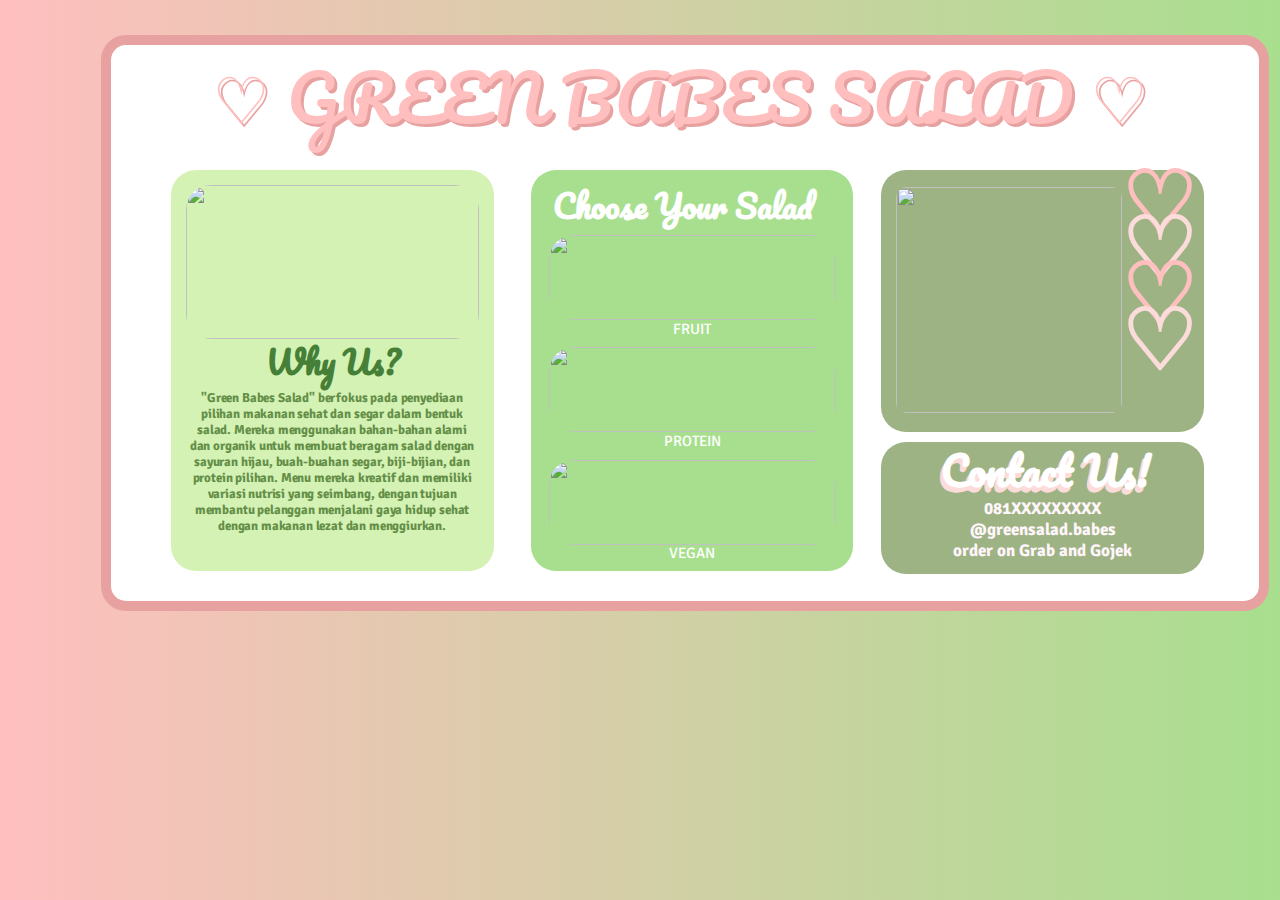
==== index.html @ d31f9012 "Add files via upload" ====
<!DOCTYPE html>
<html lang="en">
<head>
    <meta charset="UTF-8">
    <meta name="viewport" content="width=device-width, initial-scale=1.0">
    <link rel="stylesheet" href="https://fonts.googleapis.com/css?family=Pacifico|Signika
    ">
    <link rel="stylesheet" href="https://fonts.googleapis.com/css2?family=Material+Symbols+Outlined:opsz,wght,FILL,GRAD@20..48,100..700,0..1,-50..200" />
    <link rel="stylesheet" href="PKWU1_02.css">
    <title>Document</title>
</head>
<body class="background">
    
    <div class="latarktk" style="height: 556px; left: 101px; top: 35px; position: absolute; " >
        <h1 class="judul1" style="top: -47px; left: 91px; position: absolute">♡ GREEN BABES SALAD ♡</h1>
        <h1 class="judul2" style="top: -50px; left: 88px; position: absolute">♡ GREEN BABES SALAD ♡</h1>
        <div class="ktk1" style="height: 401px; left: 60px; top: 125px; position:absolute">
            <h2 style="width: 100%; height: 100%; color: #468038; font-size: 32px; font-family: pacifico; font-weight: bold; word-wrap: break-word; top: 136px; left: 0px; 235px; text-align:center; position: absolute">Why Us?</h2>
            <p class="penjelasan">"Green Babes Salad" berfokus pada penyediaan pilihan makanan sehat dan segar dalam bentuk salad. Mereka menggunakan bahan-bahan alami dan organik untuk membuat beragam salad dengan sayuran hijau, buah-buahan segar, biji-bijian, dan protein pilihan. Menu mereka kreatif dan memiliki variasi nutrisi yang seimbang, dengan tujuan membantu pelanggan menjalani gaya hidup sehat dengan makanan lezat dan menggiurkan.</p>
            <img src="makan_salad.jpg" class="foto1" style="top: 15px; left: 15px; position: absolute">
        </div>
        <div class="ktk2" style="height: 401px; left: 420px; top: 125px; position:absolute">
            <h2 style="color: #FFFF; font-size: 32px; font-family: pacifico; font-weight: bold; word-wrap: break-word; top: -20px; left: 22px; position: absolute">Choose Your Salad</h2>
            <p class="labels" style="margin-top: 150px;">FRUIT</p>
            <p class="labels" style="margin-top: 94px;">PROTEIN</p>
            <p class="labels" style="margin-top: 94px;">VEGAN</p>
            <img src="salad_buah1.jpg" class="foto2" style="top: 65px; left: 18px; position: absolute">
            <img src="salad_ayam1.jpg" class="foto2" style="top: 177px; left: 18px; position: absolute">
            <img src="salad_vegan1.jpg" class="foto2" style="top: 290px; left: 18px; position: absolute">
        </div>
        <div class="ktk3" style="left: 770px; top: 125px; position:absolute">
            <img src="discount_gbs.jpg" style="width: 226px; height: 226px; border-radius: 10px; top: 17px; left: 15px; position: absolute;">
            <h1 style="color:#FFBFBF; font-size: 85px; margin-top:-18px; margin-left: 235px; text-align:center;">♡</h1>
            <h1 style="color:#fcdbdb; font-size: 85px; margin-top:-110px; margin-left: 235px; text-align:center;">♡</h1>
            <h1 style="color:#FFBFBF; font-size: 85px; margin-top:-110px; margin-left: 235px; text-align:center;">♡</h1>
            <h1 style="color:#fcdbdb; font-size: 85px; margin-top:-110px; margin-left: 235px; text-align:center;">♡</h1>
        </div>
        <div class="ktk4" style="left: 770px; top: 397px; position:absolute">
            <h2 class="contact">Contact Us!</h2>
            <h2 class="contact2">Contact Us!</h2>
            <p class="cinfo">081XXXXXXXXX <br> @greensalad.babes <br> order on Grab and Gojek  </p>
        </div>
    </div>
    
</body>
</html>
---- PKWU1_02.css ----
.background {
    background: linear-gradient(137deg, #FFBFBF 0%, #A8DF8E 100%);
}

.latarktk {
    width: 1148px;
    height: 556px;
    border-radius: 25px;
    border: 10px solid #E8A1A1;
    background: #FFF;
    
}

.judul1 {
    width: 961px;
    height: 105px;
    color: #E8A1A1;
    font-family: pacifico;
    font-size: 65px;
    font-style: normal;
    font-weight: 400;
    line-height: normal;
    text-align: center;
}

.judul2 {
    width: 961px;
    height: 105px;
    color:#FFBFBF;
    font-family: pacifico;
    font-size: 65px;
    font-style: normal;
    font-weight: 400;
    line-height: normal;
    text-align: center;
}

.labels {
    color: #FFF;
    text-align: center;
    font-family: Signika;
    font-size: 15px;
}

.ktk1 {
    width: 323px;
    height: 401px;
    border-radius: 25px;
    background: #D4F2B3;
}

.penjelasan {
    color: #648f48;
    font-family: Signika;
    font-size: 13px;
    font-style: normal;
    font-weight: 700;
    line-height: normal;
    letter-spacing: -0.165px;
    text-align: center;
    display: flex;
    flex-direction: column;
    justify-content: center;
    width: 290px;
    margin-top: 220px;
    margin-left: 16px;
}

.ktk2 {
    width: 322px;
    height: 401px;
    border-radius: 25px;
    background: #A8DF8E;
}

.ktk3 {
    width: 323px;
    height: 262px;
    border-radius: 25px;
    background: #9EB384;
}

.contact {
    text-align: center;
    font-family: pacifico;
    color: #fcdbdb;
    font-size: 40px;
    margin-top: -2px;
    
}

.contact2 {
    text-align: center;
    font-family: pacifico;
    color: #FFF;
    font-size: 40px;
    margin-top: -108px;
    margin-left: 6px;
}

.cinfo {
    color: #fff6fb;
    text-align: center;
    font-family: Signika;
    font-weight: 700;
    font-size: 17px;
    margin-top: -40px;
}

.ktk4 {
    width: 323px;
    height: 132px;
    border-radius: 25px;
    background: #9EB384;
    
}


.foto1 {
    width: 293px;
    height: 154px;
    border-radius: 25px;
}

.foto2 {
    width: 287px;
    height: 85px;
    border-radius: 25px;
}

.foto3 {
    width: 287px;
    height: 85px;
    border-radius: 25px;
}

.button {
    width: 139px;
    height: 33px;
    border-radius: 25px;
    border: 3px solid #FFF0F0;
    background: #FFF;
}

.buttontxt {
    color: #E8A1A1;
    font-family: Be Vietnam Pro;
    font-size: 18px;
    font-style: normal;
    font-weight: 700;
    line-height: normal;
    top: -12px;
    left: 47px;
    position: absolute;
}
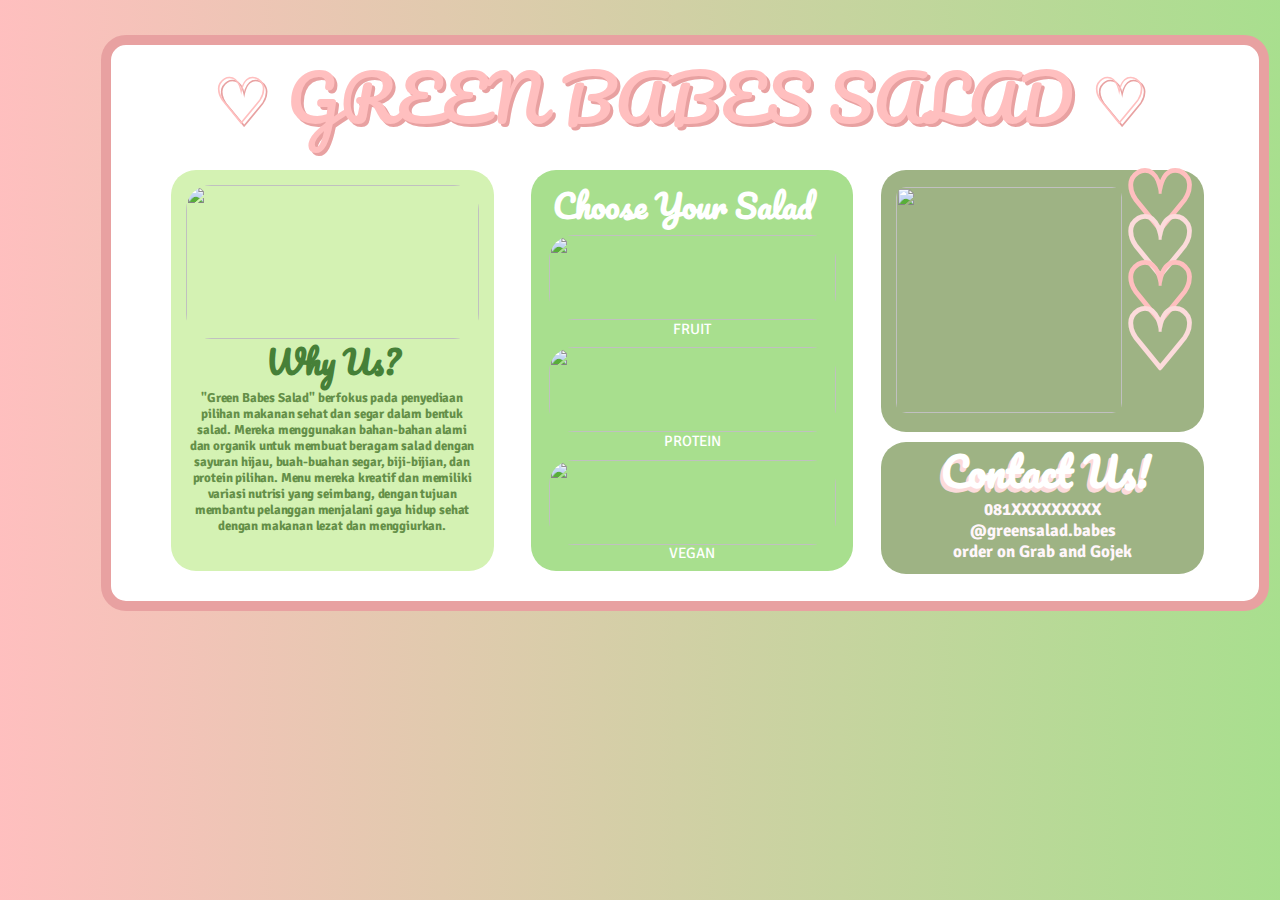
==== commit 76b88663: "Add files via upload" ====
--- a/index.html
+++ b/index.html
@@ -11,31 +11,31 @@
 </head>
 <body class="background">
     
-    <div class="latarktk" style="height: 556px; left: 101px; top: 35px; position: absolute; " >
-        <h1 class="judul1" style="top: -47px; left: 91px; position: absolute">♡ GREEN BABES SALAD ♡</h1>
-        <h1 class="judul2" style="top: -50px; left: 88px; position: absolute">♡ GREEN BABES SALAD ♡</h1>
-        <div class="ktk1" style="height: 401px; left: 60px; top: 125px; position:absolute">
-            <h2 style="width: 100%; height: 100%; color: #468038; font-size: 32px; font-family: pacifico; font-weight: bold; word-wrap: break-word; top: 136px; left: 0px; 235px; text-align:center; position: absolute">Why Us?</h2>
+    <div class="latarktk">
+        <h1 class="judul1">♡ GREEN BABES SALAD ♡</h1>
+        <h1 class="judul2">♡ GREEN BABES SALAD ♡</h1>
+        <div class="ktk1">
+            <h2 class="whyus">Why Us?</h2>
             <p class="penjelasan">"Green Babes Salad" berfokus pada penyediaan pilihan makanan sehat dan segar dalam bentuk salad. Mereka menggunakan bahan-bahan alami dan organik untuk membuat beragam salad dengan sayuran hijau, buah-buahan segar, biji-bijian, dan protein pilihan. Menu mereka kreatif dan memiliki variasi nutrisi yang seimbang, dengan tujuan membantu pelanggan menjalani gaya hidup sehat dengan makanan lezat dan menggiurkan.</p>
-            <img src="makan_salad.jpg" class="foto1" style="top: 15px; left: 15px; position: absolute">
+            <img src="makan_salad.jpg" class="foto1">
         </div>
-        <div class="ktk2" style="height: 401px; left: 420px; top: 125px; position:absolute">
-            <h2 style="color: #FFFF; font-size: 32px; font-family: pacifico; font-weight: bold; word-wrap: break-word; top: -20px; left: 22px; position: absolute">Choose Your Salad</h2>
-            <p class="labels" style="margin-top: 150px;">FRUIT</p>
-            <p class="labels" style="margin-top: 94px;">PROTEIN</p>
-            <p class="labels" style="margin-top: 94px;">VEGAN</p>
-            <img src="salad_buah1.jpg" class="foto2" style="top: 65px; left: 18px; position: absolute">
-            <img src="salad_ayam1.jpg" class="foto2" style="top: 177px; left: 18px; position: absolute">
-            <img src="salad_vegan1.jpg" class="foto2" style="top: 290px; left: 18px; position: absolute">
+        <div class="ktk2">
+            <h2 class="choose">Choose Your Salad</h2>
+            <p class="fruit">FRUIT</p>
+            <p class="protein">PROTEIN</p>
+            <p class="vegan">VEGAN</p>
+            <img src="salad_buah1.jpg" class="choosepic1">
+            <img src="salad_ayam1.jpg" class="choosepic2">
+            <img src="salad_vegan1.jpg" class="choosepic3">
         </div>
-        <div class="ktk3" style="left: 770px; top: 125px; position:absolute">
-            <img src="discount_gbs.jpg" style="width: 226px; height: 226px; border-radius: 10px; top: 17px; left: 15px; position: absolute;">
-            <h1 style="color:#FFBFBF; font-size: 85px; margin-top:-18px; margin-left: 235px; text-align:center;">♡</h1>
-            <h1 style="color:#fcdbdb; font-size: 85px; margin-top:-110px; margin-left: 235px; text-align:center;">♡</h1>
-            <h1 style="color:#FFBFBF; font-size: 85px; margin-top:-110px; margin-left: 235px; text-align:center;">♡</h1>
-            <h1 style="color:#fcdbdb; font-size: 85px; margin-top:-110px; margin-left: 235px; text-align:center;">♡</h1>
+        <div class="ktk3">
+            <img src="discount_gbs.jpg" class="discountpic">
+            <h1 class="heart1">♡</h1>
+            <h1 class="heart24">♡</h1>
+            <h1 class="heart3">♡</h1>
+            <h1 class="heart24">♡</h1>
         </div>
-        <div class="ktk4" style="left: 770px; top: 397px; position:absolute">
+        <div class="ktk4">
             <h2 class="contact">Contact Us!</h2>
             <h2 class="contact2">Contact Us!</h2>
             <p class="cinfo">081XXXXXXXXX <br> @greensalad.babes <br> order on Grab and Gojek  </p>
--- a/PKWU1_02.css
+++ b/PKWU1_02.css
@@ -8,7 +8,10 @@
     border-radius: 25px;
     border: 10px solid #E8A1A1;
     background: #FFF;
-    
+    height: 556px; 
+    left: 101px; 
+    top: 35px; 
+    position: absolute;
 }
 
 .judul1 {
@@ -21,6 +24,9 @@
     font-weight: 400;
     line-height: normal;
     text-align: center;
+    top: -47px; 
+    left: 91px; 
+    position: absolute
 }
 
 .judul2 {
@@ -33,20 +39,22 @@
     font-weight: 400;
     line-height: normal;
     text-align: center;
-}
-
-.labels {
-    color: #FFF;
-    text-align: center;
-    font-family: Signika;
-    font-size: 15px;
-}
-
-.ktk1 {
-    width: 323px;
-    height: 401px;
-    border-radius: 25px;
-    background: #D4F2B3;
+    top: -50px; 
+    left: 88px; 
+    position: absolute;
+}
+
+.whyus {
+    width: 100%; 
+    height: 100%; 
+    color: #468038; 
+    font-size: 32px; 
+    font-family: pacifico; 
+    font-weight: bold; 
+    word-wrap: break-word; 
+    top: 136px; left: 0px; 
+    text-align:center; 
+    position: absolute;
 }
 
 .penjelasan {
@@ -66,11 +74,112 @@
     margin-left: 16px;
 }
 
+.choose {
+    color: #FFFF; 
+    font-size: 32px; 
+    font-family: pacifico; 
+    font-weight: bold; 
+    word-wrap: break-word; 
+    top: -20px; 
+    left: 22px; 
+    position: absolute;
+}
+
+.fruit {
+    color: #FFF;
+    text-align: center;
+    font-family: Signika;
+    font-size: 15px;
+    margin-top: 150px;
+}
+
+.protein {
+    color: #FFF;
+    text-align: center;
+    font-family: Signika;
+    font-size: 15px;
+    margin-top: 94px;
+}
+
+.vegan {
+    color: #FFF;
+    text-align: center;
+    font-family: Signika;
+    font-size: 15px;
+    margin-top: 94px;
+}
+
+.heart1 {
+    color:#FFBFBF; 
+    font-size: 85px; 
+    margin-top:-18px;
+    margin-left: 235px; 
+    text-align:center;
+    }
+    
+    .heart24 {
+    color:#fcdbdb; 
+    font-size: 85px; 
+    margin-top:-110px; 
+    margin-left: 235px; 
+    text-align:center;
+    }
+    
+    .heart3 {
+    color:#FFBFBF; 
+    font-size: 85px; 
+    margin-top:-110px; 
+    margin-left: 235px; 
+    text-align:center;
+    }
+
+    .contact {
+        text-align: center;
+        font-family: pacifico;
+        color: #fcdbdb;
+        font-size: 40px;
+        margin-top: -2px; 
+    }
+
+.contact2 {
+    text-align: center;
+    font-family: pacifico;
+    color: #FFF;
+    font-size: 40px;
+    margin-top: -107px;
+    margin-left: 6px;
+}
+
+.cinfo {
+    color: #fff6fb;
+    text-align: center;
+    font-family: Signika;
+    font-weight: 700;
+    font-size: 17px;
+    margin-top: -40px;
+}
+
+.ktk1 {
+    width: 323px;
+    height: 401px;
+    border-radius: 25px;
+    background: #D4F2B3;
+    height: 401px; 
+    left: 60px; 
+    top: 125px; 
+    position:absolute;
+}
+
+
 .ktk2 {
     width: 322px;
     height: 401px;
     border-radius: 25px;
     background: #A8DF8E;
+    height: 401px; 
+    left: 420px; 
+    top: 125px; 
+    position:absolute;
 }
 
 .ktk3 {
@@ -78,33 +187,9 @@
     height: 262px;
     border-radius: 25px;
     background: #9EB384;
-}
-
-.contact {
-    text-align: center;
-    font-family: pacifico;
-    color: #fcdbdb;
-    font-size: 40px;
-    margin-top: -2px;
-    
-}
-
-.contact2 {
-    text-align: center;
-    font-family: pacifico;
-    color: #FFF;
-    font-size: 40px;
-    margin-top: -108px;
-    margin-left: 6px;
-}
-
-.cinfo {
-    color: #fff6fb;
-    text-align: center;
-    font-family: Signika;
-    font-weight: 700;
-    font-size: 17px;
-    margin-top: -40px;
+    left: 770px; 
+    top: 125px; 
+    position:absolute;
 }
 
 .ktk4 {
@@ -112,7 +197,9 @@
     height: 132px;
     border-radius: 25px;
     background: #9EB384;
-    
+    left: 770px; 
+    top: 397px; 
+    position: absolute;
 }
 
 
@@ -120,36 +207,43 @@
     width: 293px;
     height: 154px;
     border-radius: 25px;
-}
-
-.foto2 {
+    top: 15px; 
+    left: 15px; 
+    position: absolute;
+}
+
+.choosepic1 {
     width: 287px;
     height: 85px;
     border-radius: 25px;
-}
-
-.foto3 {
+    top: 65px; 
+    left: 18px; 
+    position: absolute;
+}
+
+.choosepic2 {
     width: 287px;
     height: 85px;
     border-radius: 25px;
-}
-
-.button {
-    width: 139px;
-    height: 33px;
-    border-radius: 25px;
-    border: 3px solid #FFF0F0;
-    background: #FFF;
-}
-
-.buttontxt {
-    color: #E8A1A1;
-    font-family: Be Vietnam Pro;
-    font-size: 18px;
-    font-style: normal;
-    font-weight: 700;
-    line-height: normal;
-    top: -12px;
-    left: 47px;
+    top: 177px; 
+    left: 18px; 
+    position: absolute;
+}
+
+.choosepic3 {
+    width: 287px;
+    height: 85px;
+    border-radius: 25px;
+    top: 290px; 
+    left: 18px; 
+    position: absolute
+}
+
+.discountpic {
+    width: 226px; 
+    height: 226px; 
+    border-radius: 10px; 
+    top: 17px; 
+    left: 15px; 
     position: absolute;
 }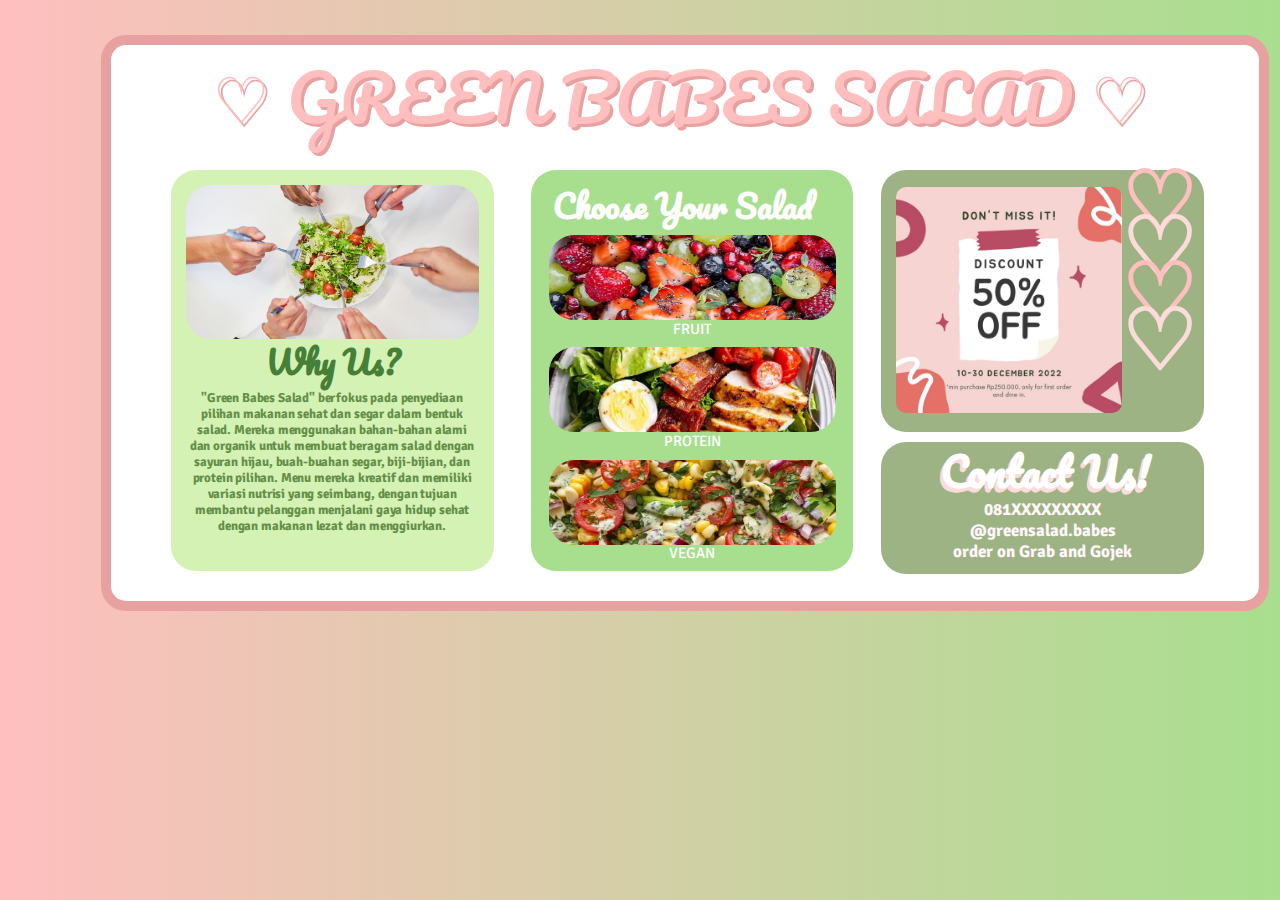
==== commit af27b027: "Update index.html" ====
--- a/index.html
+++ b/index.html
@@ -29,7 +29,7 @@
             <img src="salad_vegan1.jpg" class="choosepic3">
         </div>
         <div class="ktk3">
-            <img src="discount_gbs.jpg" class="discountpic">
+            <img src="Discount_gbs.jpg" class="discountpic">
             <h1 class="heart1">♡</h1>
             <h1 class="heart24">♡</h1>
             <h1 class="heart3">♡</h1>
@@ -43,4 +43,4 @@
     </div>
     
 </body>
-</html>+</html>
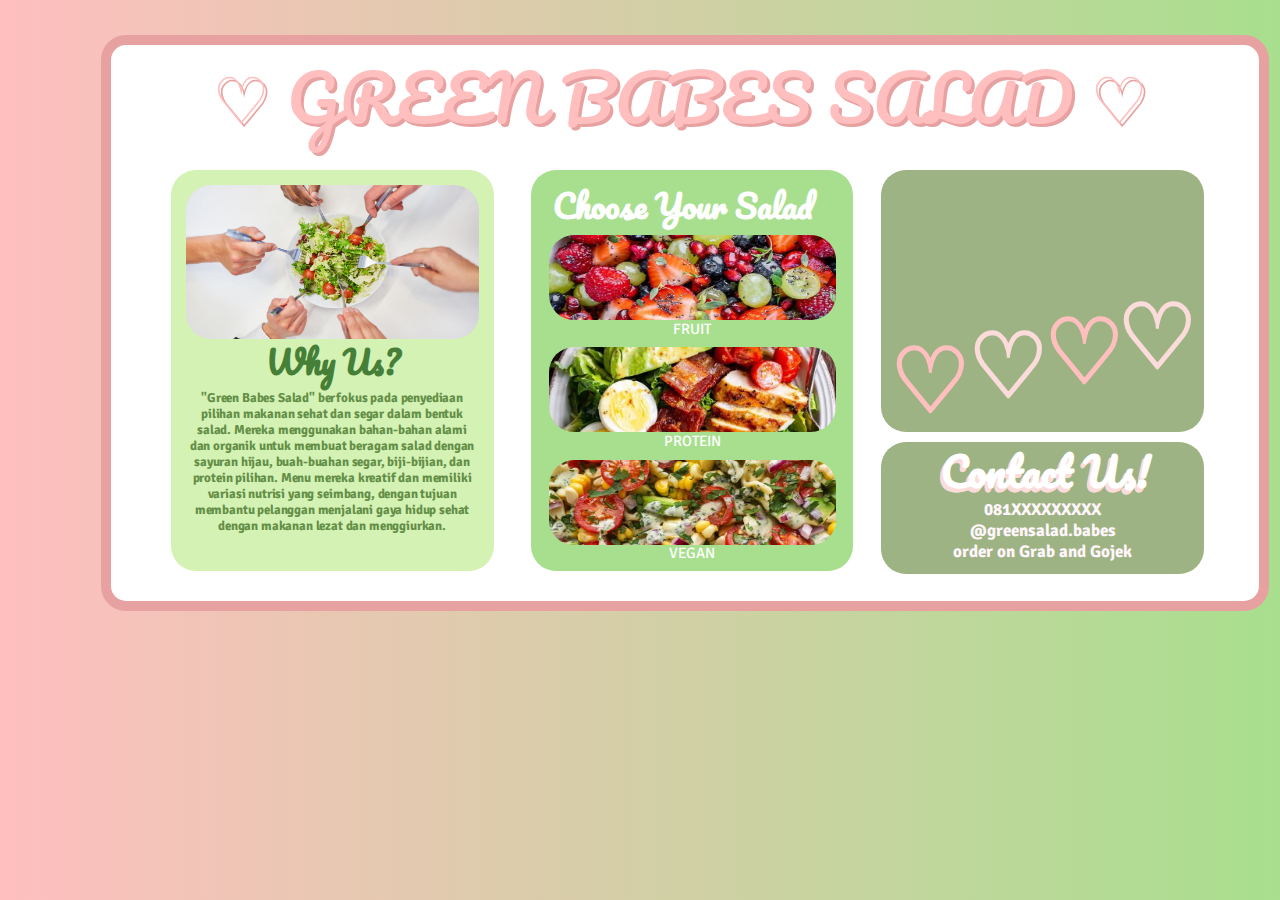
==== commit c386f439: "Add files via upload" ====
--- a/index.html
+++ b/index.html
@@ -29,11 +29,13 @@
             <img src="salad_vegan1.jpg" class="choosepic3">
         </div>
         <div class="ktk3">
-            <img src="Discount_gbs.jpg" class="discountpic">
+            <video autoplay loop muted class="videoi">
+                <source src="iklan_gbs.mp4">
+            </video>
             <h1 class="heart1">♡</h1>
-            <h1 class="heart24">♡</h1>
+            <h1 class="heart2">♡</h1>
             <h1 class="heart3">♡</h1>
-            <h1 class="heart24">♡</h1>
+            <h1 class="heart4">♡</h1>
         </div>
         <div class="ktk4">
             <h2 class="contact">Contact Us!</h2>
@@ -43,4 +45,4 @@
     </div>
     
 </body>
-</html>
+</html>--- a/PKWU1_02.css
+++ b/PKWU1_02.css
@@ -159,6 +159,38 @@
     margin-top: -40px;
 }
 
+.heart1 {
+    color:#FFBFBF; 
+    font-size: 90px; 
+    margin-top:-29px;
+    margin-left: -225px; 
+    text-align:center;
+    }
+
+.heart2 {
+    color:#fcdbdb; 
+    font-size: 90px; 
+    margin-top:-180px;
+    margin-left: -69px; 
+    text-align:center;
+    }
+
+    .heart3 {
+        color:#FFBFBF; 
+        font-size: 90px; 
+        margin-top:-180px;
+        margin-left: 84px; 
+        text-align:center;
+        }
+
+        .heart4 {
+            color:#fcdbdb; 
+            font-size: 90px; 
+            margin-top:-180px;
+            margin-left: 230px; 
+            text-align:center;
+            }
+
 .ktk1 {
     width: 323px;
     height: 401px;
@@ -239,11 +271,10 @@
     position: absolute
 }
 
-.discountpic {
-    width: 226px; 
-    height: 226px; 
-    border-radius: 10px; 
-    top: 17px; 
-    left: 15px; 
-    position: absolute;
-}+.videoi {
+    width: 305px;
+    height: 175px;
+    border-radius: 25px;
+    margin-top: 8px;
+    margin-left: 9px;
+}
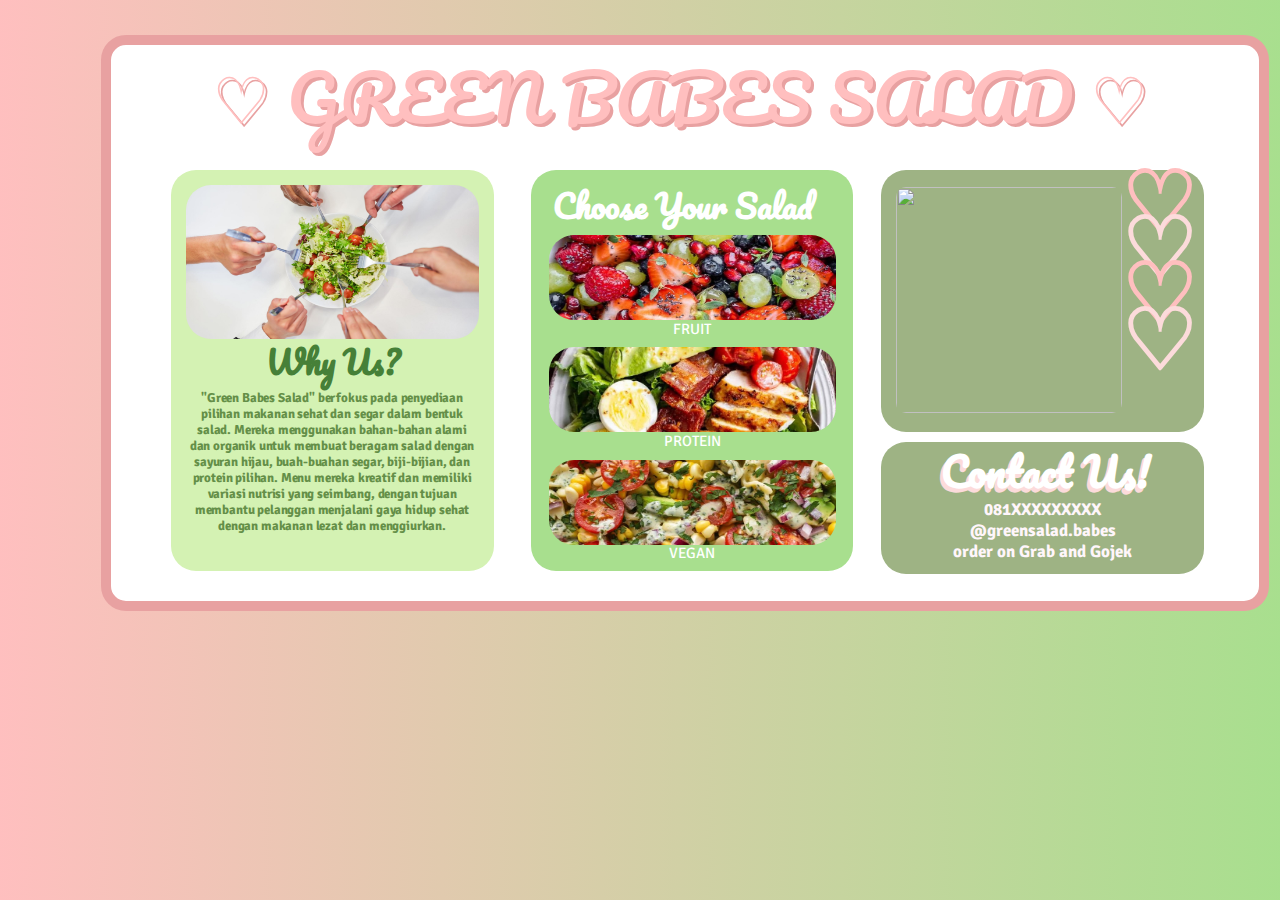
==== commit f478fc16: "Add files via upload" ====
--- a/index.html
+++ b/index.html
@@ -29,13 +29,11 @@
             <img src="salad_vegan1.jpg" class="choosepic3">
         </div>
         <div class="ktk3">
-            <video autoplay loop muted class="videoi">
-                <source src="iklan_gbs.mp4">
-            </video>
+            <img src="discount_gbs.jpg" class="discountpic">
             <h1 class="heart1">♡</h1>
-            <h1 class="heart2">♡</h1>
+            <h1 class="heart24">♡</h1>
             <h1 class="heart3">♡</h1>
-            <h1 class="heart4">♡</h1>
+            <h1 class="heart24">♡</h1>
         </div>
         <div class="ktk4">
             <h2 class="contact">Contact Us!</h2>
--- a/PKWU1_02.css
+++ b/PKWU1_02.css
@@ -159,38 +159,6 @@
     margin-top: -40px;
 }
 
-.heart1 {
-    color:#FFBFBF; 
-    font-size: 90px; 
-    margin-top:-29px;
-    margin-left: -225px; 
-    text-align:center;
-    }
-
-.heart2 {
-    color:#fcdbdb; 
-    font-size: 90px; 
-    margin-top:-180px;
-    margin-left: -69px; 
-    text-align:center;
-    }
-
-    .heart3 {
-        color:#FFBFBF; 
-        font-size: 90px; 
-        margin-top:-180px;
-        margin-left: 84px; 
-        text-align:center;
-        }
-
-        .heart4 {
-            color:#fcdbdb; 
-            font-size: 90px; 
-            margin-top:-180px;
-            margin-left: 230px; 
-            text-align:center;
-            }
-
 .ktk1 {
     width: 323px;
     height: 401px;
@@ -271,10 +239,11 @@
     position: absolute
 }
 
-.videoi {
-    width: 305px;
-    height: 175px;
-    border-radius: 25px;
-    margin-top: 8px;
-    margin-left: 9px;
-}
+.discountpic {
+    width: 226px; 
+    height: 226px; 
+    border-radius: 10px; 
+    top: 17px; 
+    left: 15px; 
+    position: absolute;
+}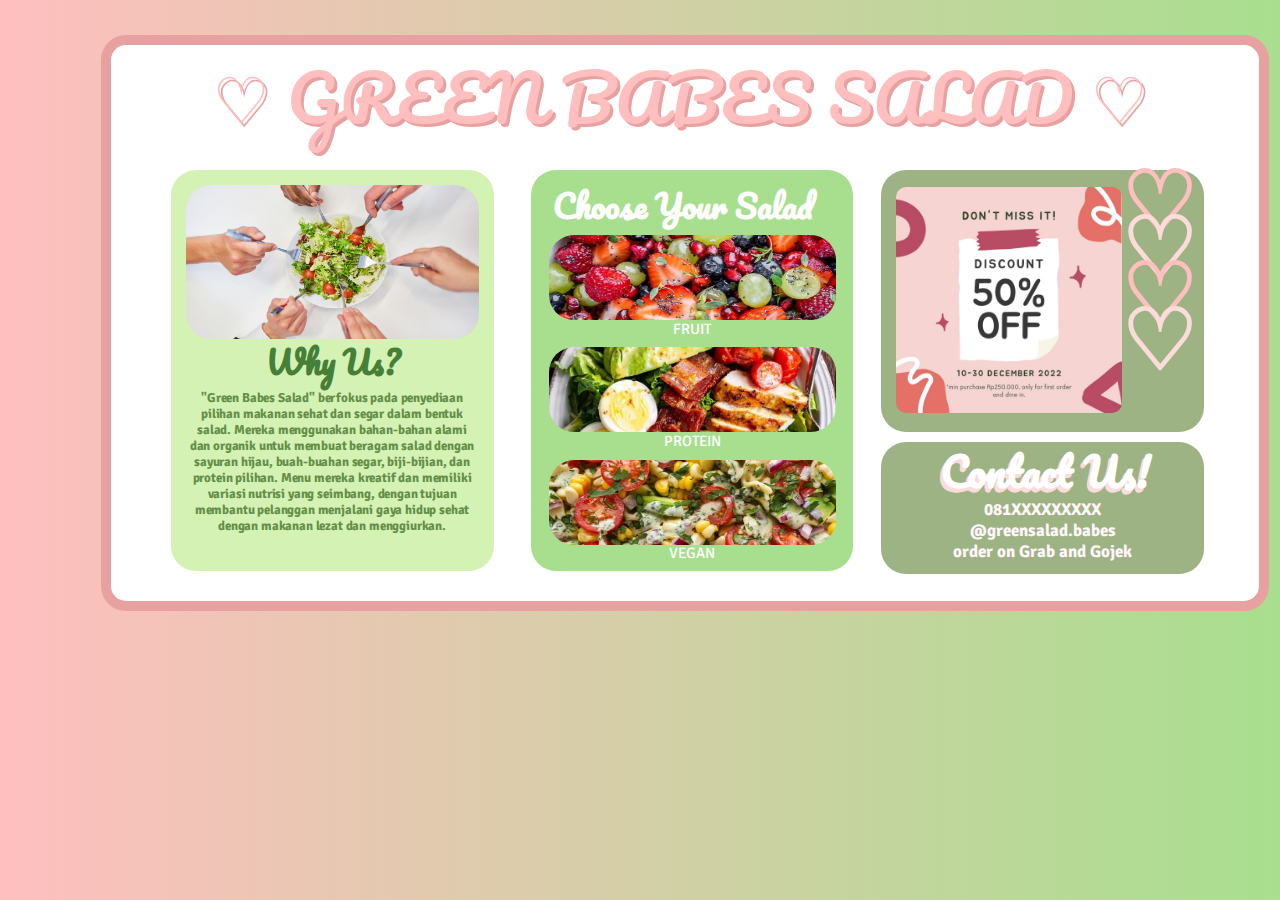
==== commit 33126a4b: "Update index.html" ====
--- a/index.html
+++ b/index.html
@@ -29,7 +29,7 @@
             <img src="salad_vegan1.jpg" class="choosepic3">
         </div>
         <div class="ktk3">
-            <img src="discount_gbs.jpg" class="discountpic">
+            <img src="Discount_gbs.jpg" class="discountpic">
             <h1 class="heart1">♡</h1>
             <h1 class="heart24">♡</h1>
             <h1 class="heart3">♡</h1>
@@ -43,4 +43,4 @@
     </div>
     
 </body>
-</html>+</html>
